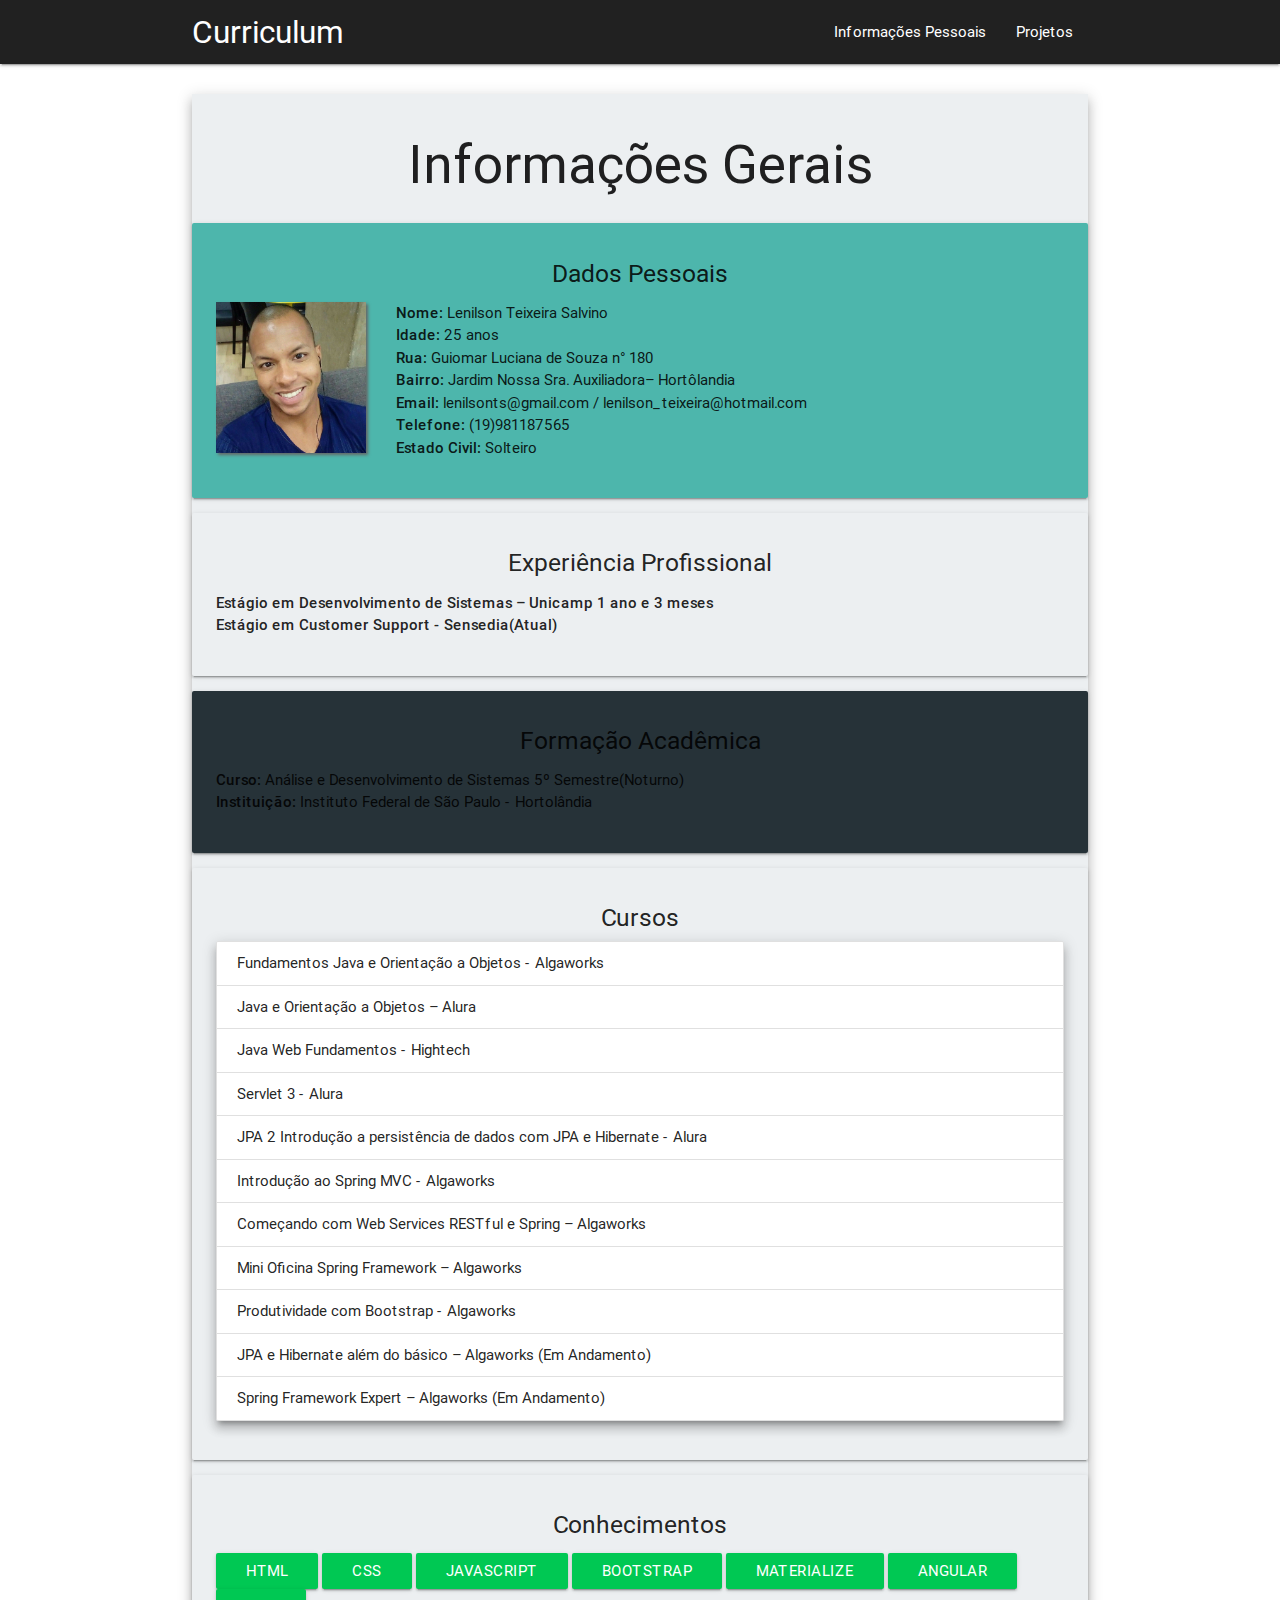
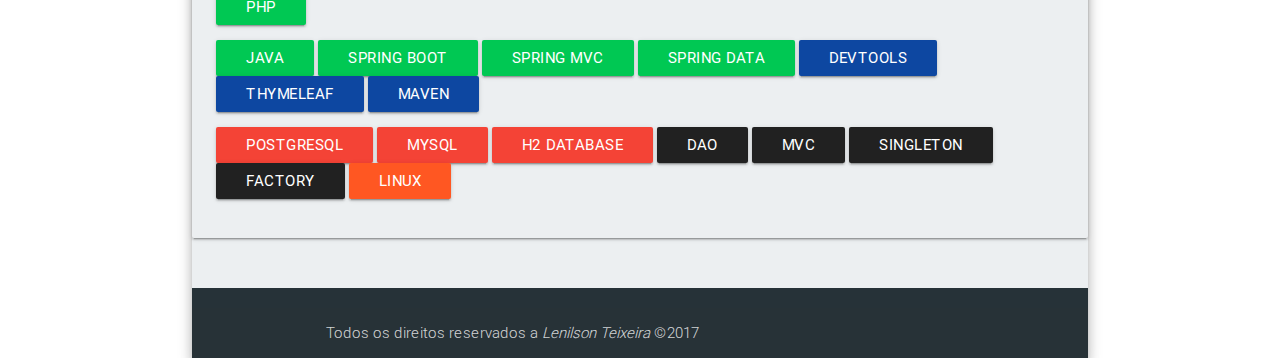
==== index.html @ ee9786bf "Página Pessoal 1.0" ====
<!DOCTYPE html>
<html>
<head>
	<title>Curriculum</title>
	<meta charset="utf-8" />
	<link rel="stylesheet" type="text/css" href="css/materialize.min.css"/>
	<link rel="stylesheet" type="text/css" href="css/estilo.css"/>
	<script type="text/javascript" src="js/jquery-3.1.1.min.js"></script>	
	<script type="text/javascript" src="js/materialize.min.js"></script>
	

</head>
<body>

	<nav class="grey darken-4" role="navigation">
    <div class="nav-wrapper container"><a id="logo-container" class="brand-logo">Curriculum</a>
      <ul class="right hide-on-med-and-down">
        <li><a href="index.html">Informações Pessoais</a></li>
        <li><a href="projetos.html">Projetos</a></li>
      </ul>


    </div>
  </nav>
  


  <div class="container blue-grey lighten-5 z-depth-4">
    <div class="section section-geral">

      <!--   Icon Section   -->
      <div class="row">

      	<div class="col s12 m12">
      		 <h2 class="center">Informações Gerais</h2>
      	</div>
       

        <div class="col s12 m12 ">
       
          <div class="card-panel teal lighten-2">
           
            <h5 class="center">Dados Pessoais</h5>
            
            <p>
            <i><img src="img/foto.jpg" class="img-foto responsive-img" width="150" /></i>
            
            	<strong>Nome:</strong> Lenilson Teixeira Salvino<br/>
				<strong>Idade:</strong> 25 anos<br/>
				<strong>Rua:</strong> Guiomar Luciana de Souza n° 180<br/>
				<strong>Bairro:</strong> Jardim Nossa Sra. Auxiliadora– Hortôlandia <br/>
				<strong>Email:</strong>  lenilsonts@gmail.com / lenilson_teixeira@hotmail.com<br/>
				<strong>Telefone:</strong> (19)981187565 <br/>
				<strong>Estado Civil:</strong> Solteiro<br/>

            </p>
            
          </div>
          <div class="card-panel  blue-grey lighten-5">
           
            <h5 class="center">Experiência Profissional</h5>

            <p>
            	<strong>Estágio em Desenvolvimento de Sistemas – Unicamp   1 ano e 3 meses</strong><br/>
				<strong>Estágio em Customer Support - Sensedia(Atual)</strong><br/>
				

            </p>
            
          </div>

          <div class="card-panel  blue-grey darken-4">
           
            <h5 class="center">Formação Acadêmica</h5>

            <p>
            	<strong>Curso:</strong> Análise e Desenvolvimento de Sistemas 5º Semestre(Noturno)<br/>
				<strong>Instituição:</strong> Instituto Federal de São Paulo - Hortolândia<br/>
				

            </p>
            
          </div>

          <div class="card-panel   blue-grey lighten-5">
           
            <h5 class="center">Cursos</h5>

            <ul class="collection z-depth-4 ">

            	<li class="collection-item">Fundamentos Java e Orientação a Objetos - Algaworks</li>
				<li class="collection-item">Java e Orientação a Objetos – Alura</li>
				<li class="collection-item">Java Web Fundamentos - Hightech</li>
				<li class="collection-item">Servlet 3 - Alura</li>
				<li class="collection-item">JPA 2  Introdução a persistência de dados com JPA e Hibernate - Alura</li>
				<li class="collection-item">Introdução ao Spring MVC - Algaworks</li>
				<li class="collection-item">Começando com Web Services RESTful e Spring – Algaworks</li>
				<li class="collection-item">Mini Oficina Spring Framework – Algaworks</li>
				<li class="collection-item">Produtividade com Bootstrap - Algaworks</li>
				<li class="collection-item">JPA e Hibernate além do básico – Algaworks  (Em Andamento)</li>
				<li class="collection-item">Spring Framework Expert – Algaworks  (Em Andamento)</li>
				

            </ul>
            
          </div>

          <div class="card-panel  blue-grey lighten-5">
           
            <h5 class="center">Conhecimentos</h5>

            <p>
            	<a class="waves-effect waves-light btn green accent-4">HTML</a>
            	<a class="waves-effect waves-light btn green accent-4">CSS</a>
            	<a class="waves-effect waves-light btn green accent-4">Javascript</a>
            	<a class="waves-effect waves-light btn green accent-4">Bootstrap</a>
            	<a class="waves-effect waves-light btn green accent-4">Materialize</a>
            	<a class="waves-effect waves-light btn green accent-4">Angular</a>
            	<a class="waves-effect waves-light btn green accent-4">PHP</a><p/>

            <p>	
            	<a class="waves-effect waves-light btn green accent-4">Java</a>
            	<a class="waves-effect waves-light btn green accent-4">Spring Boot</a>
            	<a class="waves-effect waves-light btn green accent-4">Spring MVC</a>
            	<a class="waves-effect waves-light btn green accent-4">Spring Data</a>
            	<a class="waves-effect waves-light btn blue darken-4">DevTools</a>
            	<a class="waves-effect waves-light btn blue darken-4">Thymeleaf</a>
            	<a class="waves-effect waves-light btn blue darken-4">Maven</a>

            </p>
            <p>
            	<a class="waves-effect waves-light btn red">PostgreSql</a>
            	<a class="waves-effect waves-light btn red">Mysql</a>
            	<a class="waves-effect waves-light btn red">H2 Database</a>
            	<a class="waves-effect waves-light btn grey darken-4">DAO</a>
            	<a class="waves-effect waves-light btn grey darken-4">MVC</a>
            	<a class="waves-effect waves-light btn grey darken-4">Singleton</a>
            	<a class="waves-effect waves-light btn grey darken-4">Factory</a>
            	<a class="waves-effect waves-light btn deep-orange">Linux</a>
            </p>
            
          </div>
        </div>

        

    </div>
  
  </div>

  <footer class="page-footer blue-grey darken-4">
  
        
    <div class="footer-copyright">
      <div class="container">
      	Todos os direitos reservados a <em>Lenilson Teixeira</em> &copy2017
      </div>
    </div>
  </footer>
	


</body>

</html>
---- css/estilo.css ----
.section-geral{margin-top: 30px;min-height: 600px}
.img-foto{float: left;margin-right: 30px;box-shadow: 2px 2px 3px #666}
.card-panel a{text-decoration: none;color:#fff}
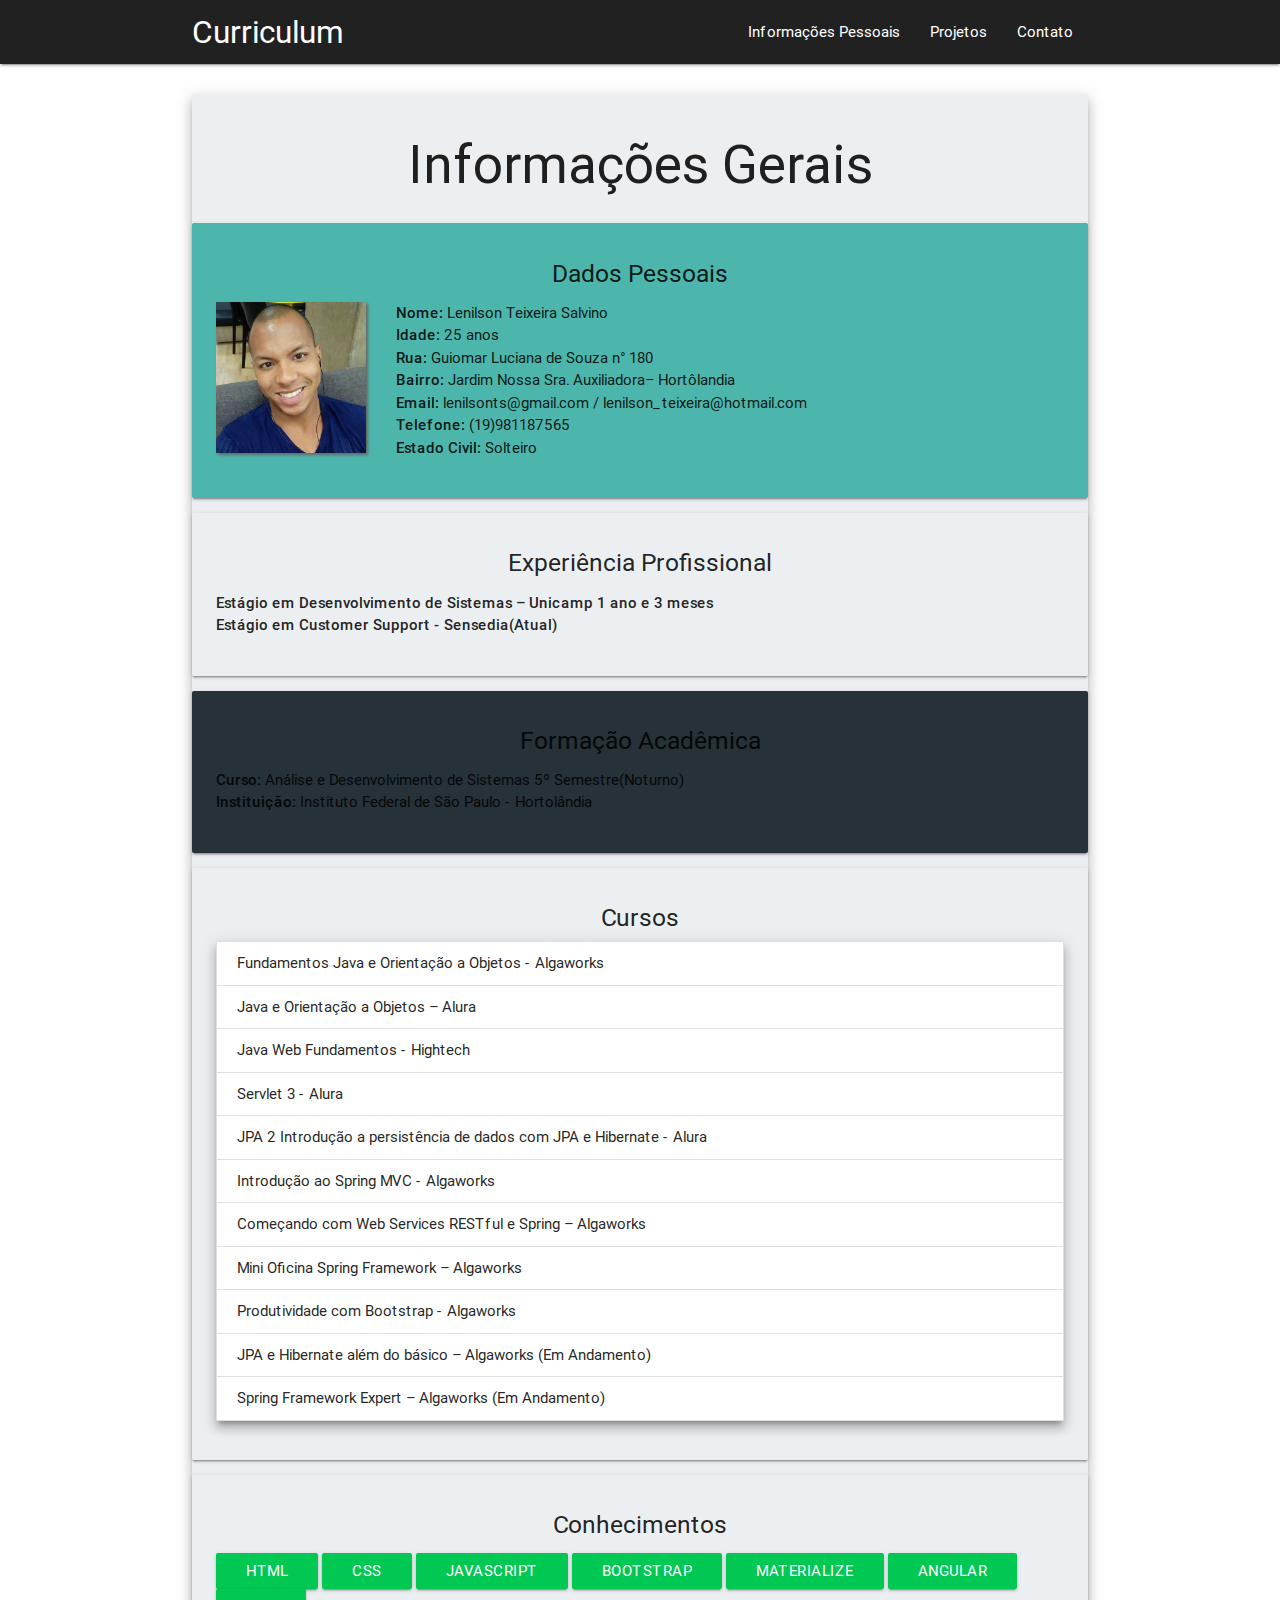
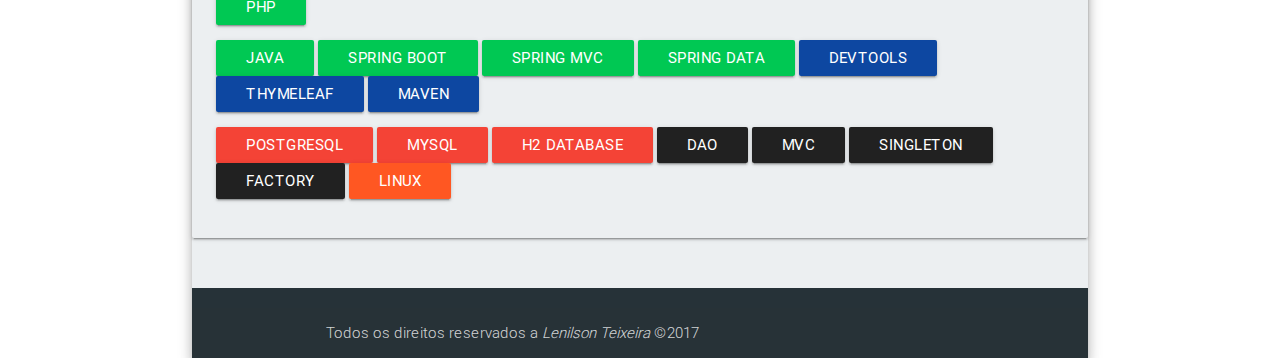
==== commit 308365f0: "Página Pessoal 1.1 - Adicionado a Página de contatos" ====
--- a/index.html
+++ b/index.html
@@ -3,11 +3,13 @@
 <head>
 	<title>Curriculum</title>
 	<meta charset="utf-8" />
+   <!--Import Google Icon Font-->
+  <link href="http://fonts.googleapis.com/icon?family=Material+Icons" rel="stylesheet">
 	<link rel="stylesheet" type="text/css" href="css/materialize.min.css"/>
 	<link rel="stylesheet" type="text/css" href="css/estilo.css"/>
 	<script type="text/javascript" src="js/jquery-3.1.1.min.js"></script>	
 	<script type="text/javascript" src="js/materialize.min.js"></script>
-	
+	<script type="text/javascript" src="js/projeto.js"></script>
 
 </head>
 <body>
@@ -16,7 +18,8 @@
     <div class="nav-wrapper container"><a id="logo-container" class="brand-logo">Curriculum</a>
       <ul class="right hide-on-med-and-down">
         <li><a href="index.html">Informações Pessoais</a></li>
-        <li><a href="projetos.html">Projetos</a></li>
+        <li><a href="portifolio.html">Projetos</a></li>
+        <li><a href="contato.html">Contato</a></li>
       </ul>
 
 
--- a/css/estilo.css
+++ b/css/estilo.css
@@ -1,3 +1,5 @@
 .section-geral{margin-top: 30px;min-height: 600px}
 .img-foto{float: left;margin-right: 30px;box-shadow: 2px 2px 3px #666}
-.card-panel a{text-decoration: none;color:#fff}+.card-panel a{text-decoration: none;color:#fff}
+.form-contato{padding: 20px}
+.section-geral .form-contato{padding: 50px}